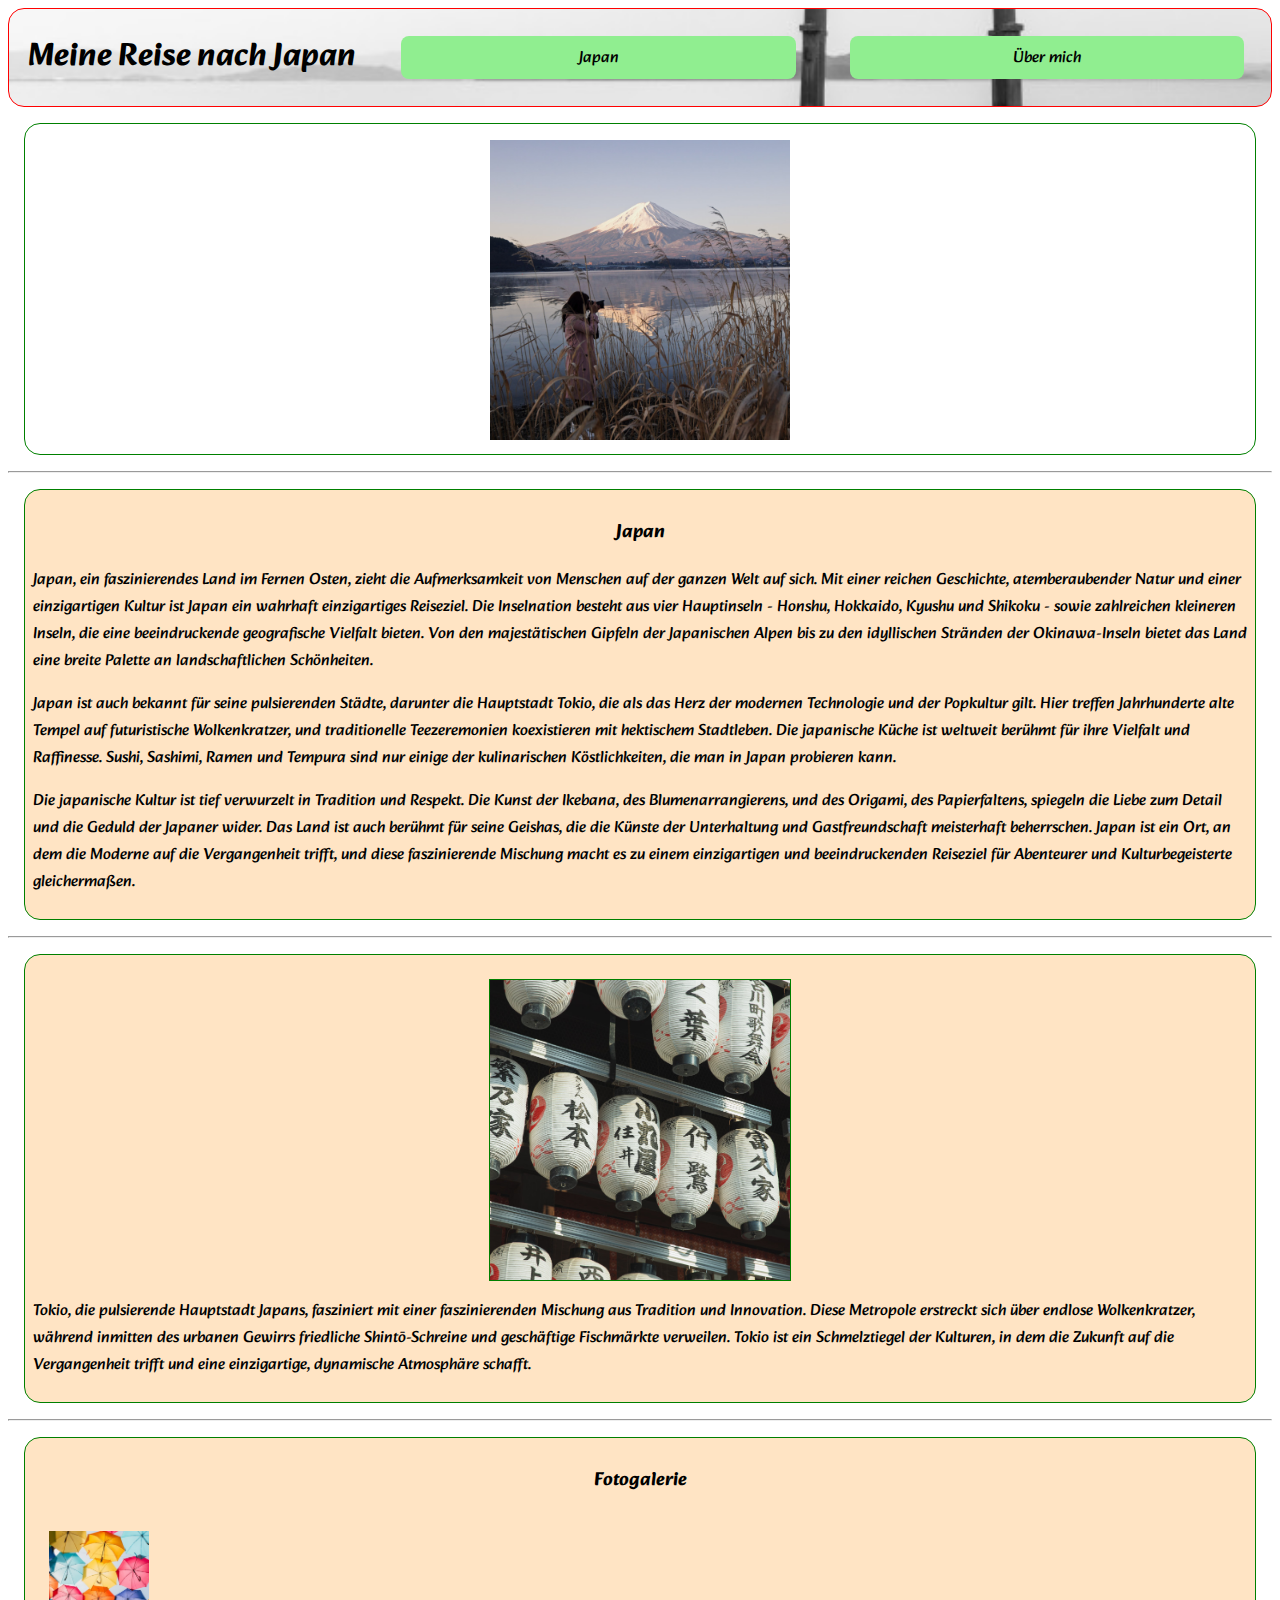
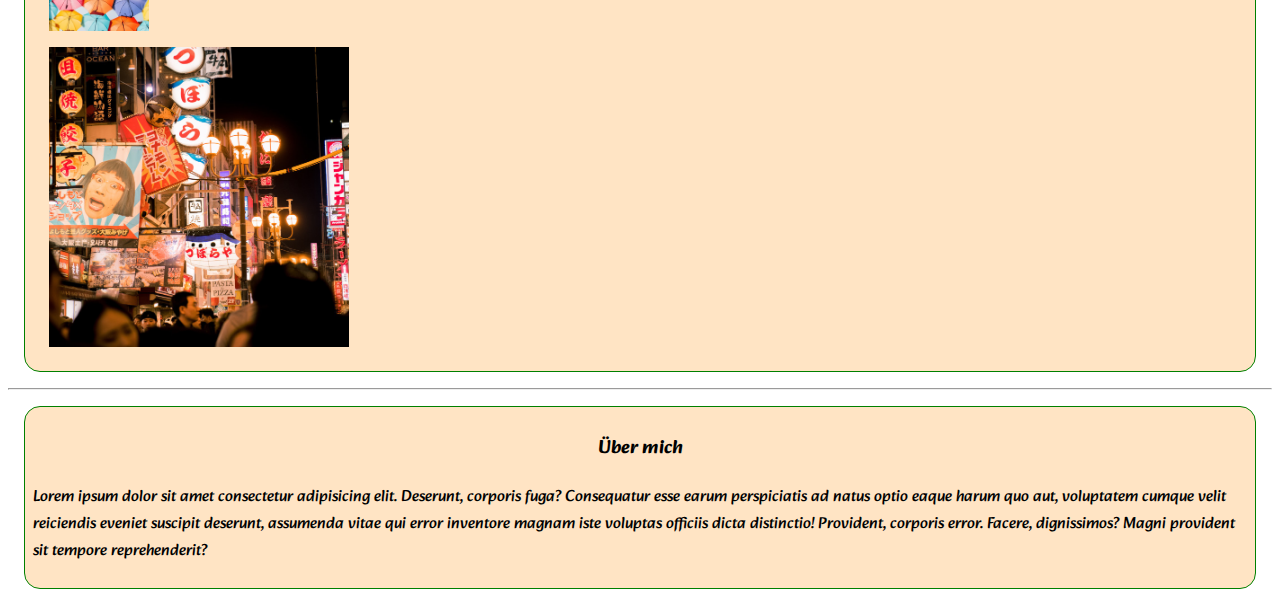
==== index.html @ 49e39bfa "init" ====
<!DOCTYPE html>
<html lang="en">

<head>
  <meta charset="UTF-8" />
  <meta http-equiv="X-UA-Compatible" content="IE=edge" />
  <meta name="viewport" content="width=device-width, initial-scale=1.0" />
  <title>Projekt 7 Japan</title>
  <link rel="stylesheet" href="./style.css" />
</head>

<body>
  <nav class="images">
    <h1>Meine Reise nach Japan</h1>
    <a href="#japan">Japan</a>
    <a href="#aboutme">Über mich</a>
  </nav>

  <section class="one">
    <div class="picture1 images"></div>
  </section>

  <hr />

  <section class="two" id="japan">
    <h3>Japan</h3>
    <p>
      Japan, ein faszinierendes Land im Fernen Osten, zieht die Aufmerksamkeit
      von Menschen auf der ganzen Welt auf sich. Mit einer reichen Geschichte,
      atemberaubender Natur und einer einzigartigen Kultur ist Japan ein
      wahrhaft einzigartiges Reiseziel. Die Inselnation besteht aus vier
      Hauptinseln - Honshu, Hokkaido, Kyushu und Shikoku - sowie zahlreichen
      kleineren Inseln, die eine beeindruckende geografische Vielfalt bieten.
      Von den majestätischen Gipfeln der Japanischen Alpen bis zu den
      idyllischen Stränden der Okinawa-Inseln bietet das Land eine breite
      Palette an landschaftlichen Schönheiten.
    </p>
    <p>
      Japan ist auch bekannt für seine pulsierenden Städte, darunter die
      Hauptstadt Tokio, die als das Herz der modernen Technologie und der
      Popkultur gilt. Hier treffen Jahrhunderte alte Tempel auf futuristische
      Wolkenkratzer, und traditionelle Teezeremonien koexistieren mit
      hektischem Stadtleben. Die japanische Küche ist weltweit berühmt für
      ihre Vielfalt und Raffinesse. Sushi, Sashimi, Ramen und Tempura sind nur
      einige der kulinarischen Köstlichkeiten, die man in Japan probieren
      kann.
    </p>
    <p>
      Die japanische Kultur ist tief verwurzelt in Tradition und Respekt. Die
      Kunst der Ikebana, des Blumenarrangierens, und des Origami, des
      Papierfaltens, spiegeln die Liebe zum Detail und die Geduld der Japaner
      wider. Das Land ist auch berühmt für seine Geishas, die die Künste der
      Unterhaltung und Gastfreundschaft meisterhaft beherrschen. Japan ist ein
      Ort, an dem die Moderne auf die Vergangenheit trifft, und diese
      faszinierende Mischung macht es zu einem einzigartigen und
      beeindruckenden Reiseziel für Abenteurer und Kulturbegeisterte
      gleichermaßen.
    </p>
  </section>

  <hr />

  <section class="three">
    <div class="picture3 images"></div>
    <p>
      Tokio, die pulsierende Hauptstadt Japans, fasziniert mit einer
      faszinierenden Mischung aus Tradition und Innovation. Diese Metropole
      erstreckt sich über endlose Wolkenkratzer, während inmitten des urbanen
      Gewirrs friedliche Shintō-Schreine und geschäftige Fischmärkte
      verweilen. Tokio ist ein Schmelztiegel der Kulturen, in dem die Zukunft
      auf die Vergangenheit trifft und eine einzigartige, dynamische
      Atmosphäre schafft.
    </p>
  </section>

  <hr />

  <section class="four">
    <h3>Fotogalerie</h3>
    <div class="galerie">
      <div class="picture4klein images"></div>
      <div class="picture4gross images"></div>

    </div>
  </section>

  <hr />

  <footer id="aboutme">
    <h3>Über mich</h3>
    <p>
      Lorem ipsum dolor sit amet consectetur adipisicing elit. Deserunt,
      corporis fuga? Consequatur esse earum perspiciatis ad natus optio eaque
      harum quo aut, voluptatem cumque velit reiciendis eveniet suscipit
      deserunt, assumenda vitae qui error inventore magnam iste voluptas
      officiis dicta distinctio! Provident, corporis error. Facere,
      dignissimos? Magni provident sit tempore reprehenderit?
    </p>
  </footer>
</body>

</html>
---- style.css ----
@import url("https://fonts.googleapis.com/css2?family=Alkatra&display=swap");

* {}

h1,
h3,
p,
a {
    font-family: 'Alkatra', cursive;
}

h1,
h3 {
    text-align: center;
}

.images {
    background-position: center;
    background-repeat: no-repeat;
    background-size: cover;
}

section,
footer {
    margin: 1rem;
}

nav {
    border: 1px solid red;
    border-radius: 1rem;
    background-image: url("./images/gate.jpg");
    background-position: center;
    background-repeat: no-repeat;
    background-size: cover;

    display: flex;
    flex-direction: column;
    align-items: center;
}

nav a {
    background-color: lightgreen;
    border-radius: .5rem;
    padding: .5rem;
    color: black;
    text-align: center;
    width: 80%;
    margin: .5rem;
    text-decoration: none;
}

.one {
    display: flex;
    justify-content: center;
    height: 330px;
    border: 1px solid green;
    border-radius: 1rem;
}

.picture1 {
    background-image: url("./images/fuji.jpg");
    width: 300px;
    height: 300px;
    margin: 1rem;
}

.two {
    background-color: #ffe4c4;
    padding: 0.5em;
    border-radius: 1rem;
    border: 1px solid green;
}

.picture3 {
    background-image: url("./images/ryutaro.jpg");
    width: 300px;
    height: 300px;
    margin: 1rem auto;
    border: 1px solid green;
}

.picture4klein {
    background-image: url("./images/ricardo.jpg");
    width: 100px;
    height: 100px;
    margin: 1rem;
}

.picture4gross {
    background-image: url("./images/nightlife.jpg");
    width: 300px;
    height: 300px;
    margin: 1rem;
}

.three {
    background-color: #ffe4c4;
    padding: 0.5em;
    border-radius: 1rem;
    border: 1px solid green;
}

.four {
    display: flex;
    flex-direction: column;
    background-color: #ffe4c4;
    border: 1px solid green;
    padding: 0.5em;
    border-radius: 1rem;
}

footer {
    background-color: #ffe4c4;
    padding: 0.5rem;
    border-radius: 1rem;
    border: 1px solid green;
}

@media (min-width: 768px) {
    nav {
        flex-direction: row;
        justify-content: space-around;
    }

    nav a {
        width: 20%;
    }
}

@media (min-width: 1100px) {
    nav {
        flex-direction: row;
        justify-content: space-around;
    }

    nav a {
        width: 30%;
    }
}
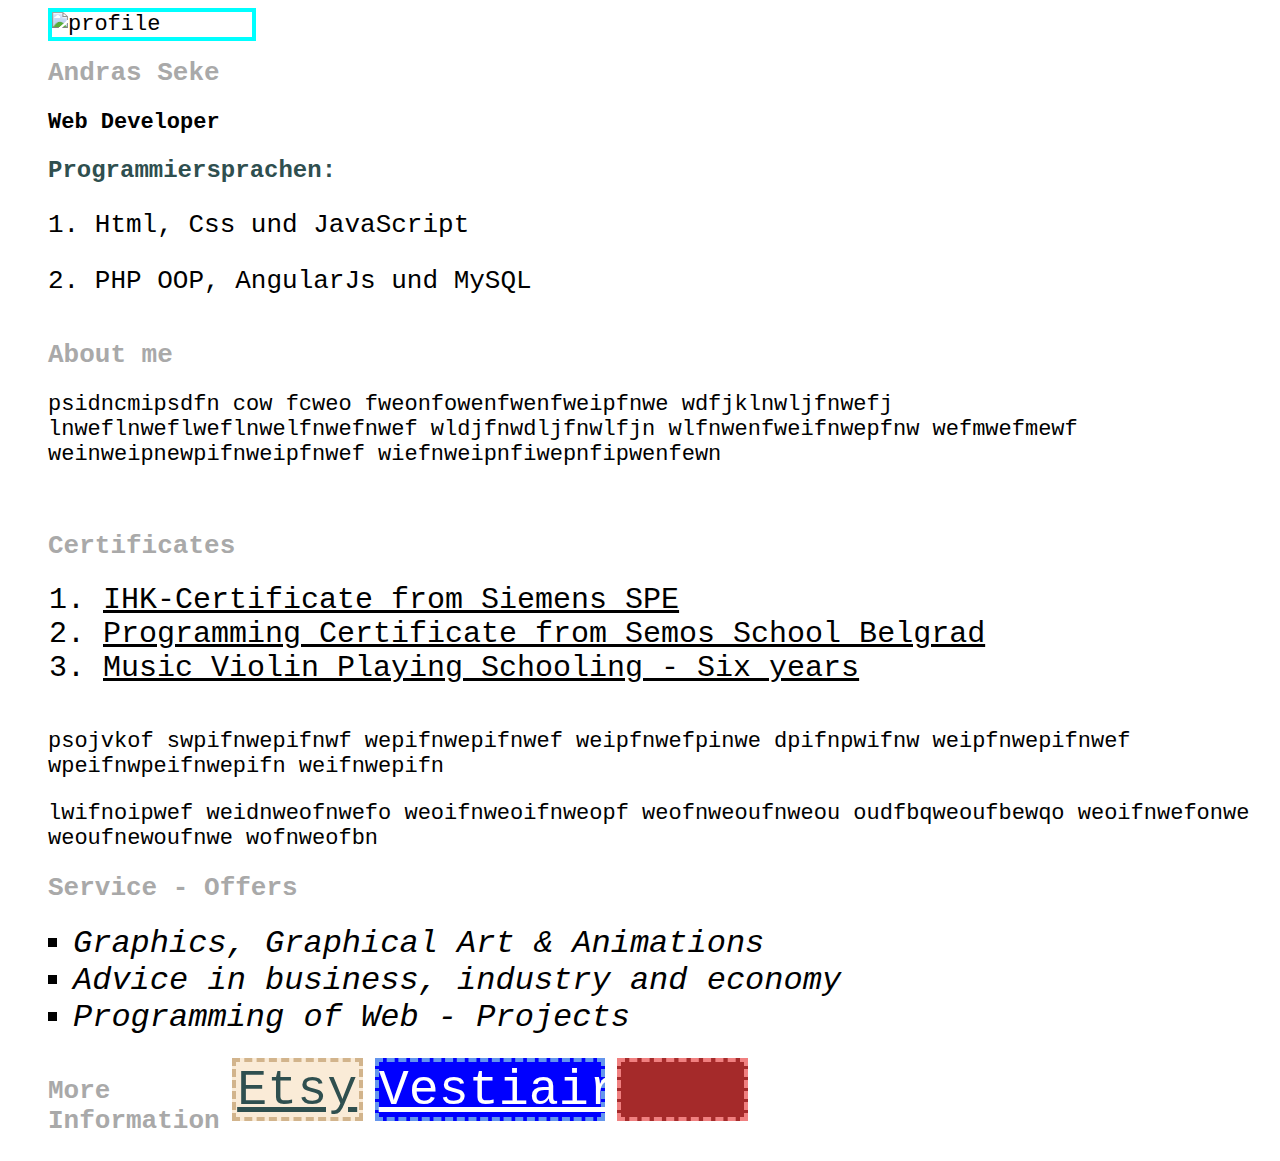
==== commit eecfccd5: "Update - change index and profile with each other" ====
--- a/index.html
+++ b/index.html
@@ -1,102 +1,86 @@
 <!DOCTYPE html>
 <html lang="en">
-
 <head>
-  <meta charset="UTF-8" />
-  <meta http-equiv="X-UA-Compatible" content="IE=edge" />
-  <meta name="viewport" content="width=device-width, initial-scale=1.0" />
-  <title>Projekt 7 Japan</title>
-  <link rel="stylesheet" href="./style.css" />
+    <meta charset="UTF-8">
+    <meta name="viewport" content="width=device-width, initial-scale=1.0">
+    <title>Profil Andras Seke</title>
+    <link href="profil.css" rel="stylesheet" />
 </head>
-
 <body>
-  <nav class="images">
-    <h1>Meine Reise nach Japan</h1>
-    <a href="#japan">Japan</a>
-    <a href="#aboutme">Über mich</a>
-  </nav>
-
-  <section class="one">
-    <div class="picture1 images"></div>
-  </section>
-
-  <hr />
-
-  <section class="two" id="japan">
-    <h3>Japan</h3>
-    <p>
-      Japan, ein faszinierendes Land im Fernen Osten, zieht die Aufmerksamkeit
-      von Menschen auf der ganzen Welt auf sich. Mit einer reichen Geschichte,
-      atemberaubender Natur und einer einzigartigen Kultur ist Japan ein
-      wahrhaft einzigartiges Reiseziel. Die Inselnation besteht aus vier
-      Hauptinseln - Honshu, Hokkaido, Kyushu und Shikoku - sowie zahlreichen
-      kleineren Inseln, die eine beeindruckende geografische Vielfalt bieten.
-      Von den majestätischen Gipfeln der Japanischen Alpen bis zu den
-      idyllischen Stränden der Okinawa-Inseln bietet das Land eine breite
-      Palette an landschaftlichen Schönheiten.
-    </p>
-    <p>
-      Japan ist auch bekannt für seine pulsierenden Städte, darunter die
-      Hauptstadt Tokio, die als das Herz der modernen Technologie und der
-      Popkultur gilt. Hier treffen Jahrhunderte alte Tempel auf futuristische
-      Wolkenkratzer, und traditionelle Teezeremonien koexistieren mit
-      hektischem Stadtleben. Die japanische Küche ist weltweit berühmt für
-      ihre Vielfalt und Raffinesse. Sushi, Sashimi, Ramen und Tempura sind nur
-      einige der kulinarischen Köstlichkeiten, die man in Japan probieren
-      kann.
-    </p>
-    <p>
-      Die japanische Kultur ist tief verwurzelt in Tradition und Respekt. Die
-      Kunst der Ikebana, des Blumenarrangierens, und des Origami, des
-      Papierfaltens, spiegeln die Liebe zum Detail und die Geduld der Japaner
-      wider. Das Land ist auch berühmt für seine Geishas, die die Künste der
-      Unterhaltung und Gastfreundschaft meisterhaft beherrschen. Japan ist ein
-      Ort, an dem die Moderne auf die Vergangenheit trifft, und diese
-      faszinierende Mischung macht es zu einem einzigartigen und
-      beeindruckenden Reiseziel für Abenteurer und Kulturbegeisterte
-      gleichermaßen.
-    </p>
-  </section>
-
-  <hr />
-
-  <section class="three">
-    <div class="picture3 images"></div>
-    <p>
-      Tokio, die pulsierende Hauptstadt Japans, fasziniert mit einer
-      faszinierenden Mischung aus Tradition und Innovation. Diese Metropole
-      erstreckt sich über endlose Wolkenkratzer, während inmitten des urbanen
-      Gewirrs friedliche Shintō-Schreine und geschäftige Fischmärkte
-      verweilen. Tokio ist ein Schmelztiegel der Kulturen, in dem die Zukunft
-      auf die Vergangenheit trifft und eine einzigartige, dynamische
-      Atmosphäre schafft.
-    </p>
-  </section>
-
-  <hr />
-
-  <section class="four">
-    <h3>Fotogalerie</h3>
-    <div class="galerie">
-      <div class="picture4klein images"></div>
-      <div class="picture4gross images"></div>
-
+    <div id="whole-profile">
+        <div id="main-profile">
+            <div id="profile-picture" class="border-for-profile-picture">
+                <img src="../AZAVProjekt1/images/screenshot-profile-1.jpg" alt="profile"> 
+            </div>
+            <div id="profile-main-information">
+                <h1>
+                    Andras Seke
+                </h1>
+                <h3>
+                    Web Developer
+                </h3>
+            </div>
+            <div id="profile-help-information">
+                <h2>Programmiersprachen:</h2>
+                <p>
+                    1. Html, Css und JavaScript
+                </p>
+                <p>
+                    2. PHP OOP, AngularJs und MySQL
+                </p>
+            </div>
+        </div>
+        <div id="aboutme-profile">
+            <div id="aboutme-information">
+                <h1>About me</h1>
+                <p>psidncmipsdfn  cow fcweo fweonfowenfwenfweipfnwe
+                    wdfjklnwljfnwefj lnweflnweflweflnwelfnwefnwef
+                    wldjfnwdljfnwlfjn wlfnwenfweifnwepfnw wefmwefmewf
+                    weinweipnewpifnweipfnwef wiefnweipnfiwepnfipwenfewn
+                </p>
+                <img src="" alt="">
+            </div>
+            <div id="certificates-information">
+                <h1>Certificates</h1>
+                <ul>
+                    <li>IHK-Certificate from Siemens SPE</li>
+                    <li>Programming Certificate from Semos School Belgrad</li>
+                    <li>Music Violin Playing Schooling - Six years</li>
+                </ul>
+            </div>
+        </div>
+        <div id="services-profile">
+            <div id="services-information">
+                <p>psojvkof swpifnwepifnwf wepifnwepifnwef weipfnwefpinwe
+                    dpifnpwifnw weipfnwepifnwef wpeifnwpeifnwepifn weifnwepifn
+                </p>
+                <p>lwifnoipwef weidnweofnwefo weoifnweoifnweopf weofnweoufnweou
+                    oudfbqweoufbewqo weoifnwefonwe weoufnewoufnwe wofnweofbn
+                </p>
+            </div>
+            <div id="work-offer-information">
+                <h2>Service - Offers</h2>
+                <ul>
+                    <li>Graphics, Graphical Art & Animations</li>
+                    <li>Advice in business, industry and economy</li>
+                    <li>Programming of Web - Projects</li>
+                </ul>
+            </div>
+        </div>
+        <div id="more-information-profile">
+            <div id="more-information-information">
+                <h1>More Information</h1>
+                <div id="insta">
+                    <a href="https://testlink" alt="Etsy">Etsy</a>
+                </div>
+                <div id="face">
+                    <a href="https://testlink" alt="Vestiaire Collective">Vestiaire</a>
+                </div>
+                <div id="you">
+                    <a href="https://testlink" alt=""></a>
+                </div>
+            </div>
+        </div>
     </div>
-  </section>
-
-  <hr />
-
-  <footer id="aboutme">
-    <h3>Über mich</h3>
-    <p>
-      Lorem ipsum dolor sit amet consectetur adipisicing elit. Deserunt,
-      corporis fuga? Consequatur esse earum perspiciatis ad natus optio eaque
-      harum quo aut, voluptatem cumque velit reiciendis eveniet suscipit
-      deserunt, assumenda vitae qui error inventore magnam iste voluptas
-      officiis dicta distinctio! Provident, corporis error. Facere,
-      dignissimos? Magni provident sit tempore reprehenderit?
-    </p>
-  </footer>
 </body>
-
 </html>--- a/profil.css
+++ b/profil.css
@@ -0,0 +1,153 @@
+body {
+    font-family: 'Courier New', Courier, fantasy;
+    font-size: 22px;
+}
+
+h1,
+h2 {
+    font-size: 26px;
+    color: darkgray;
+}
+
+h3 {
+    font-size: 22px;
+}
+
+#whole-profile {
+    display: flex;
+    flex-direction: row;
+    flex-wrap: wrap;
+    align-content: flex-start;
+    justify-content: flex-start;
+}
+
+#main-profile {}
+
+#main-profile {
+    margin-left: 40px;
+}
+
+#main-profile h1,
+h2 {
+    align-content: flex-start;
+}
+
+#main-profile h3 {
+    align-content: flex-start;
+}
+
+#main-profile p {}
+
+#profile-picture img {
+    width: 200px;
+    height: 150px;
+}
+
+#profile-help-information {
+    width: 100%;
+}
+
+#profile-help-information p {
+    font-size: 26px;
+}
+
+#profile-help-information h2 {
+    font-size: 24px;
+    color: darkslategrey;
+}
+
+#aboutme-profile p {
+    margin-left: 40px;
+}
+
+#aboutme-profile ul {
+    list-style-type: decimal;
+    margin-left: 55px;
+}
+
+#aboutme-profile li {
+    font-size: 30px;
+    text-decoration: underline;
+}
+
+.border-for-profile-picture {
+    border: 4px solid aqua;
+    width: 200px;
+}
+
+#aboutme-profile h1 {
+    margin-left: 40px;
+}
+
+#services-profile p {
+    margin-left: 40px;
+}
+
+#services-profile li {
+    font-size: 32px;
+    font-style: oblique;
+}
+
+#services-profile h2 {
+    margin-left: 40px;
+}
+
+#services-profile ul {
+    margin-left: 25px;
+    list-style-type: square;
+}
+
+#more-information-information {
+    display: flex;
+    flex-wrap: nowrap;
+    flex-direction: row;
+    align-content: space-around;
+    justify-content: space-evenly;
+    align-items: flex-start;
+}
+
+#more-information-information h1 {
+    margin-left: 40px;
+}
+
+#insta {
+    width: 30%;
+    height: 55px;
+    background-color: antiquewhite;
+    border: 4px dashed tan;
+    text-align: center;
+    margin-left: 12px;
+}
+
+#insta a {
+    color: darkslategray;
+    font-size: 50px;
+}
+
+#face {
+    width: 30%;
+    height: 55px;
+    background-color: blue;
+    border: 4px dashed cornflowerblue;
+    text-align: center;
+    margin-left: 12px;
+}
+
+#face a {
+    color: white;
+    font-size: 50px;
+}
+
+#you {
+    width: 30%;
+    height: 55px;
+    background-color: brown;
+    border: 4px dashed lightcoral;
+    text-align: center;
+    margin-left: 12px;
+}
+
+#you a {
+    color: khaki;
+    font-size: 50px;
+}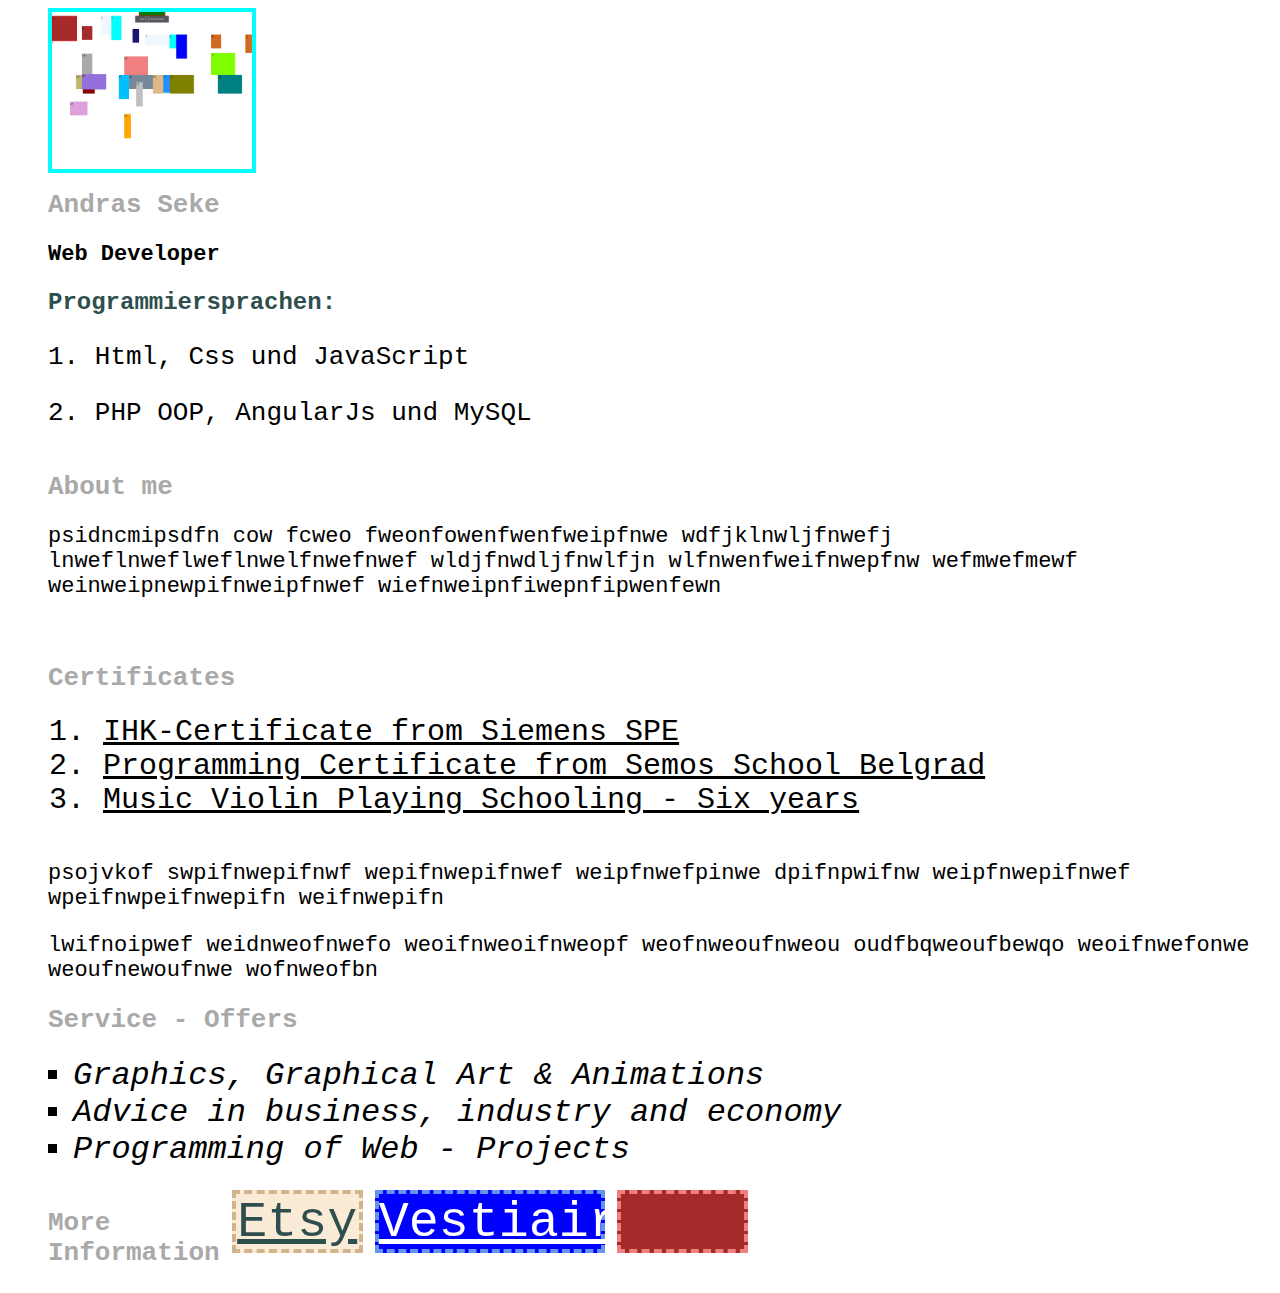
==== commit c8d3b6b5: "update - index - image and index.html" ====
--- a/index.html
+++ b/index.html
@@ -10,7 +10,7 @@
     <div id="whole-profile">
         <div id="main-profile">
             <div id="profile-picture" class="border-for-profile-picture">
-                <img src="../AZAVProjekt1/images/screenshot-profile-1.jpg" alt="profile"> 
+                <img src="images/screenshot-profile-1.jpg" alt="profile"> 
             </div>
             <div id="profile-main-information">
                 <h1>
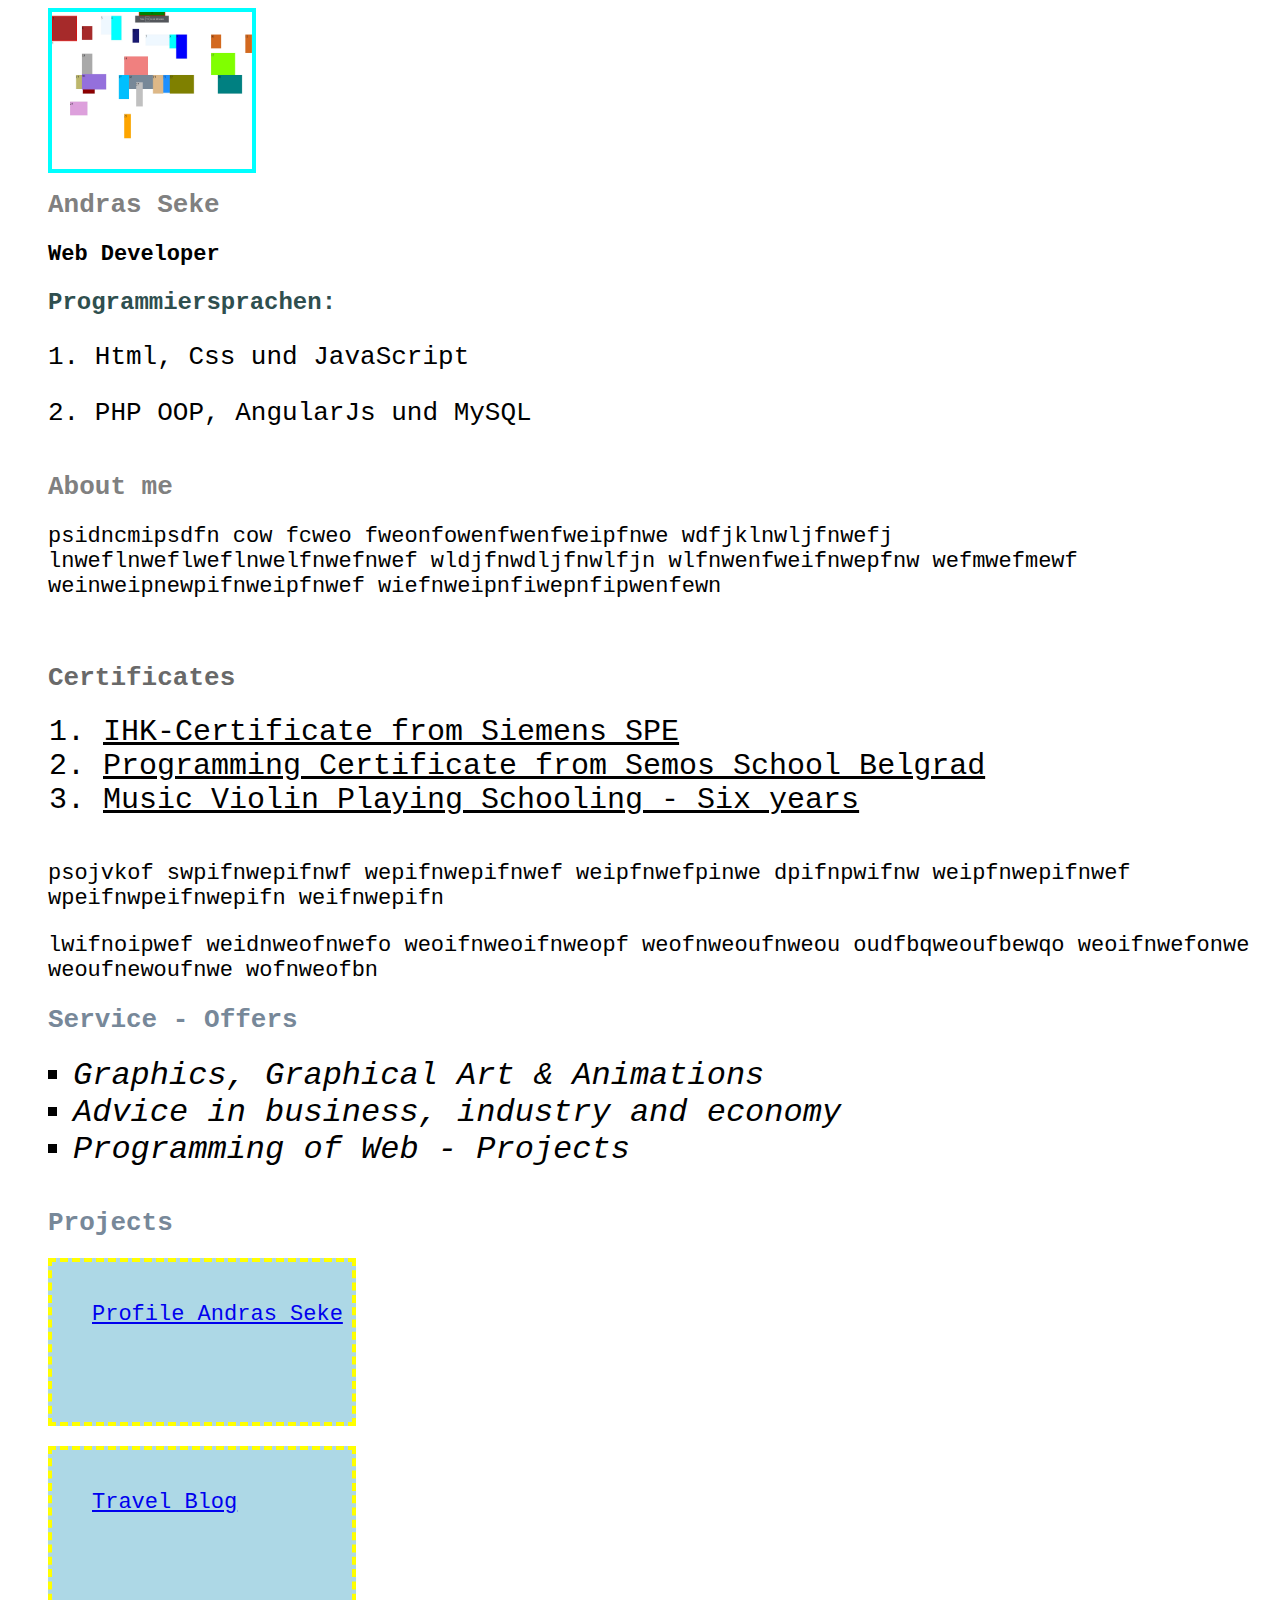
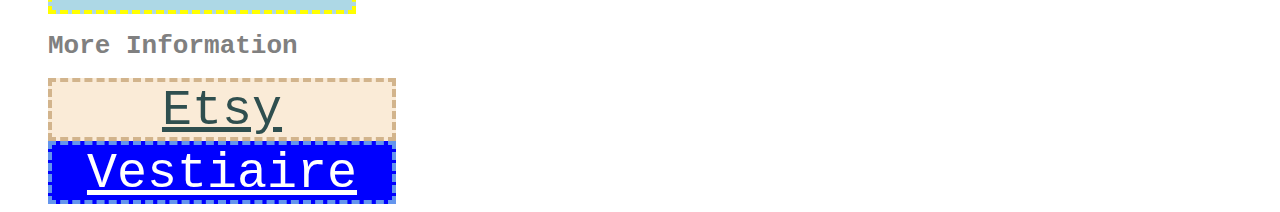
==== commit 19c5326b: "update - Auskommentierte Teaserbox " you "" ====
--- a/index.html
+++ b/index.html
@@ -67,6 +67,21 @@
                 </ul>
             </div>
         </div>
+        <div id="project-information-profile">
+            <div id="project-information-information">
+                <h1>Projects</h1>
+                <div id="project-1">
+                    <div id="andras-seke-profile">
+                        <a href="https://1980mas1980.github.io/my-portfolio/">Profile Andras Seke</a>
+                    </div>
+                </div>
+                <div id="project-2">
+                    <div id="travel-profile">
+                        <a href="https://1980mas1980.github.io/my-portfolio/Profile/profile.html">Travel Blog</a>
+                    </div>
+                </div>
+            </div>
+        </div>
         <div id="more-information-profile">
             <div id="more-information-information">
                 <h1>More Information</h1>
@@ -76,9 +91,9 @@
                 <div id="face">
                     <a href="https://testlink" alt="Vestiaire Collective">Vestiaire</a>
                 </div>
-                <div id="you">
+                <!-- <div id="you">
                     <a href="https://testlink" alt=""></a>
-                </div>
+                </div> -->
             </div>
         </div>
     </div>
--- a/profil.css
+++ b/profil.css
@@ -6,7 +6,7 @@
 h1,
 h2 {
     font-size: 26px;
-    color: darkgray;
+    color: gray;
 }
 
 h3 {
@@ -15,13 +15,11 @@
 
 #whole-profile {
     display: flex;
-    flex-direction: row;
+    flex-direction: column;
     flex-wrap: wrap;
     align-content: flex-start;
     justify-content: flex-start;
 }
-
-#main-profile {}
 
 #main-profile {
     margin-left: 40px;
@@ -35,8 +33,6 @@
 #main-profile h3 {
     align-content: flex-start;
 }
-
-#main-profile p {}
 
 #profile-picture img {
     width: 200px;
@@ -77,6 +73,16 @@
 
 #aboutme-profile h1 {
     margin-left: 40px;
+    color: gray;
+}
+
+#work-offer-information h2 {
+    font-size: 26px;
+}
+
+#certificates-information h1 {
+    font-size: 26px;
+    color: dimgray;
 }
 
 #services-profile p {
@@ -90,6 +96,7 @@
 
 #services-profile h2 {
     margin-left: 40px;
+    color: lightslategray;
 }
 
 #services-profile ul {
@@ -97,10 +104,10 @@
     list-style-type: square;
 }
 
-#more-information-information {
+#more-information-profile {
     display: flex;
     flex-wrap: nowrap;
-    flex-direction: row;
+    flex-direction: column;
     align-content: space-around;
     justify-content: space-evenly;
     align-items: flex-start;
@@ -111,12 +118,12 @@
 }
 
 #insta {
-    width: 30%;
+    width: 340px;
     height: 55px;
     background-color: antiquewhite;
     border: 4px dashed tan;
     text-align: center;
-    margin-left: 12px;
+    margin-left: 40px;
 }
 
 #insta a {
@@ -125,12 +132,12 @@
 }
 
 #face {
-    width: 30%;
+    width: 340px;
     height: 55px;
     background-color: blue;
     border: 4px dashed cornflowerblue;
     text-align: center;
-    margin-left: 12px;
+    margin-left: 40px;
 }
 
 #face a {
@@ -139,15 +146,51 @@
 }
 
 #you {
-    width: 30%;
+    width: 340px;
     height: 55px;
     background-color: brown;
     border: 4px dashed lightcoral;
     text-align: center;
-    margin-left: 12px;
+    margin-left: 40px;
 }
 
 #you a {
     color: khaki;
     font-size: 50px;
+}
+
+#project-information-information h1 {
+    font-size: 26px;
+    color: lightslategrey;
+    margin-left: 40px;
+}
+
+#andras-seke-profile {
+    width: 300px;
+    height: 160px;
+    background-color: lightblue;
+    border: 4px dashed yellow;
+    margin-left: 40px;
+    margin-top: 20px;
+}
+
+#andras-seke-profile a {
+    margin-left: 40px;
+    margin-top: 40px;
+    display: block;
+}
+
+#travel-profile {
+    width: 300px;
+    height: 160px;
+    background-color: lightblue;
+    border: 4px dashed yellow;
+    margin-left: 40px;
+    margin-top: 20px;
+}
+
+#travel-profile a {
+    margin-left: 40px;
+    margin-top: 40px;
+    display: block;
 }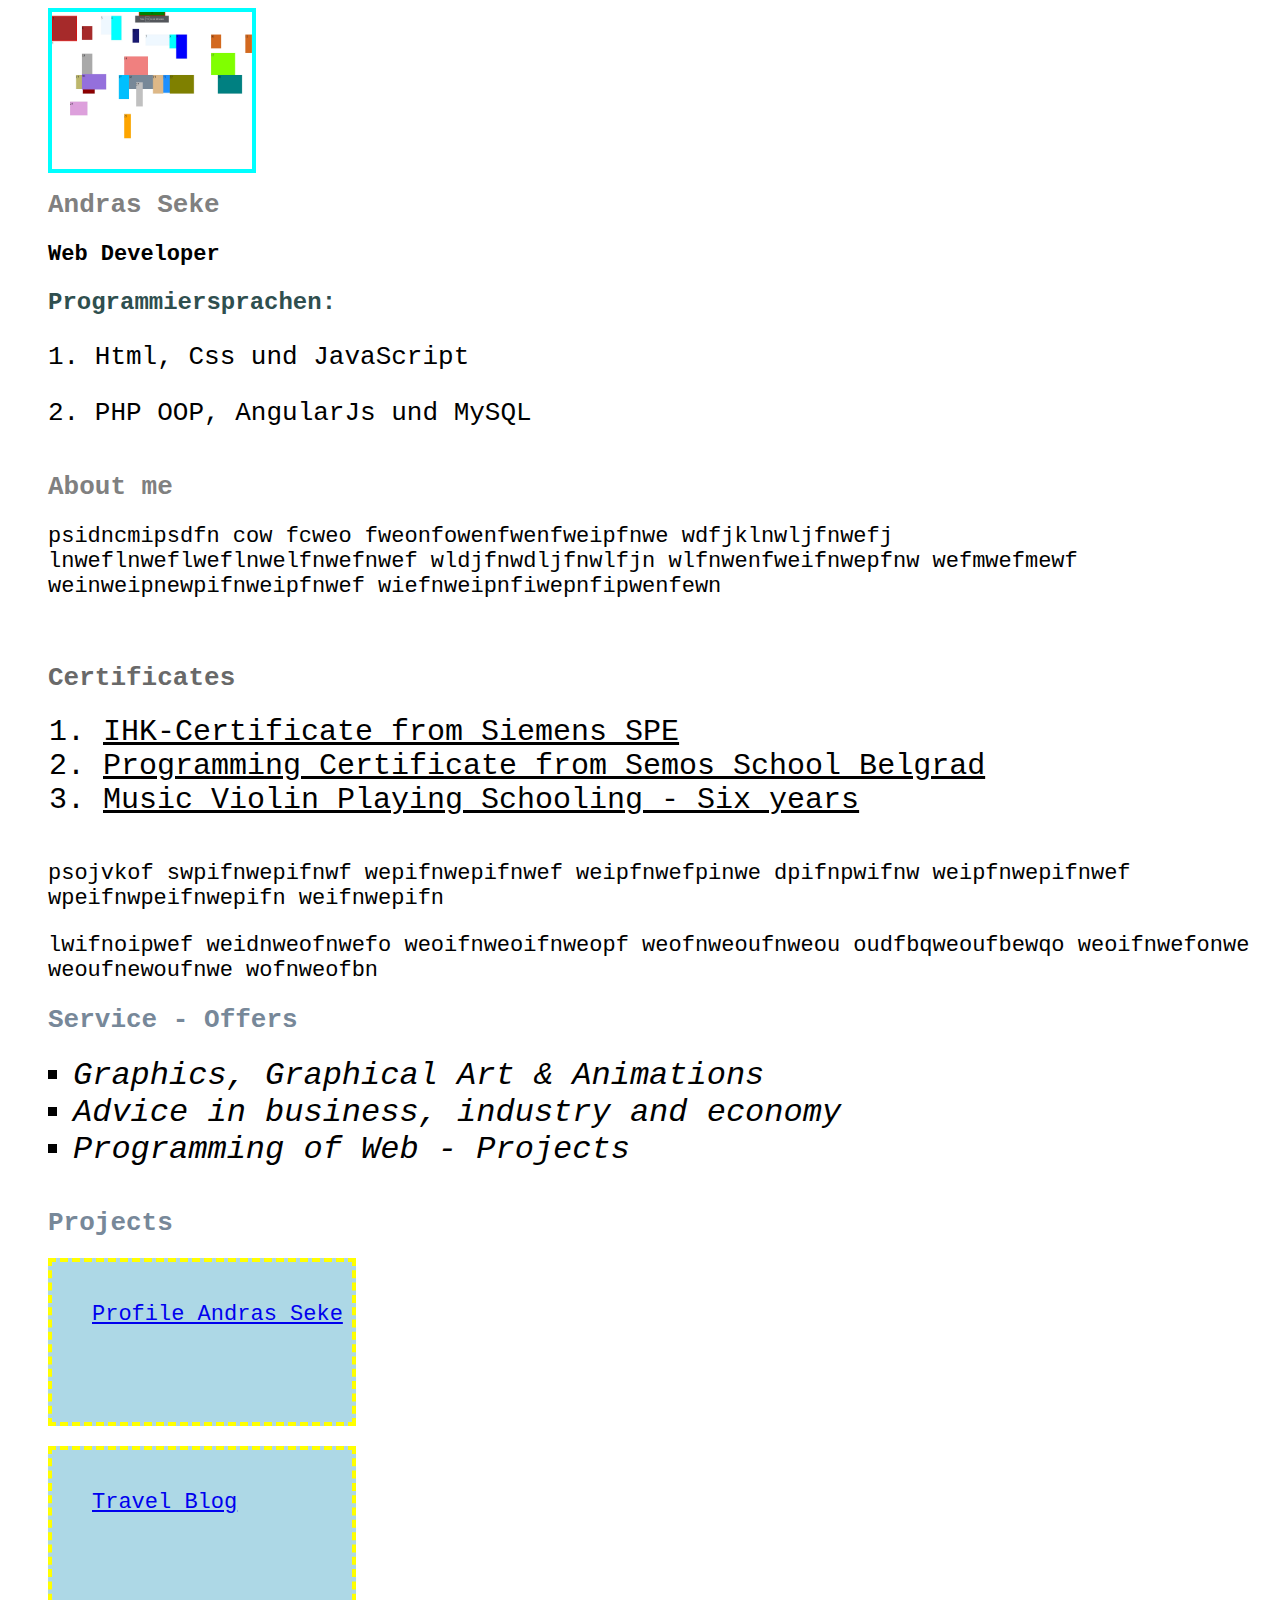
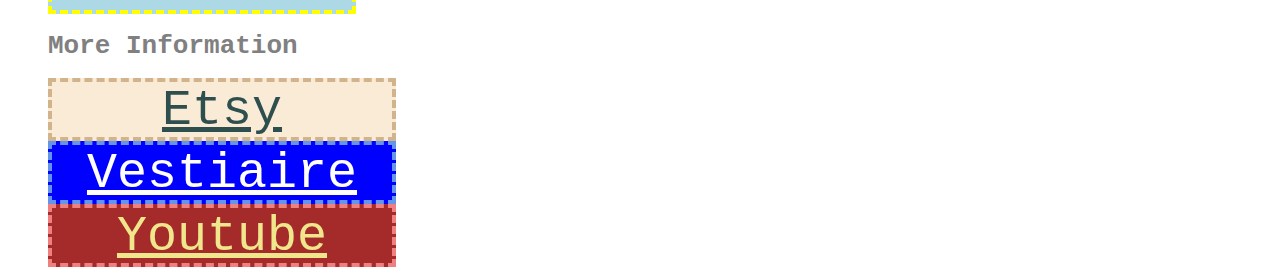
==== commit f7524dba: "update - Youtube - Teaserbox" ====
--- a/index.html
+++ b/index.html
@@ -91,9 +91,9 @@
                 <div id="face">
                     <a href="https://testlink" alt="Vestiaire Collective">Vestiaire</a>
                 </div>
-                <!-- <div id="you">
-                    <a href="https://testlink" alt=""></a>
-                </div> -->
+                <div id="you">
+                    <a href="https://testlink" alt="Youtube">Youtube</a>
+                </div>
             </div>
         </div>
     </div>
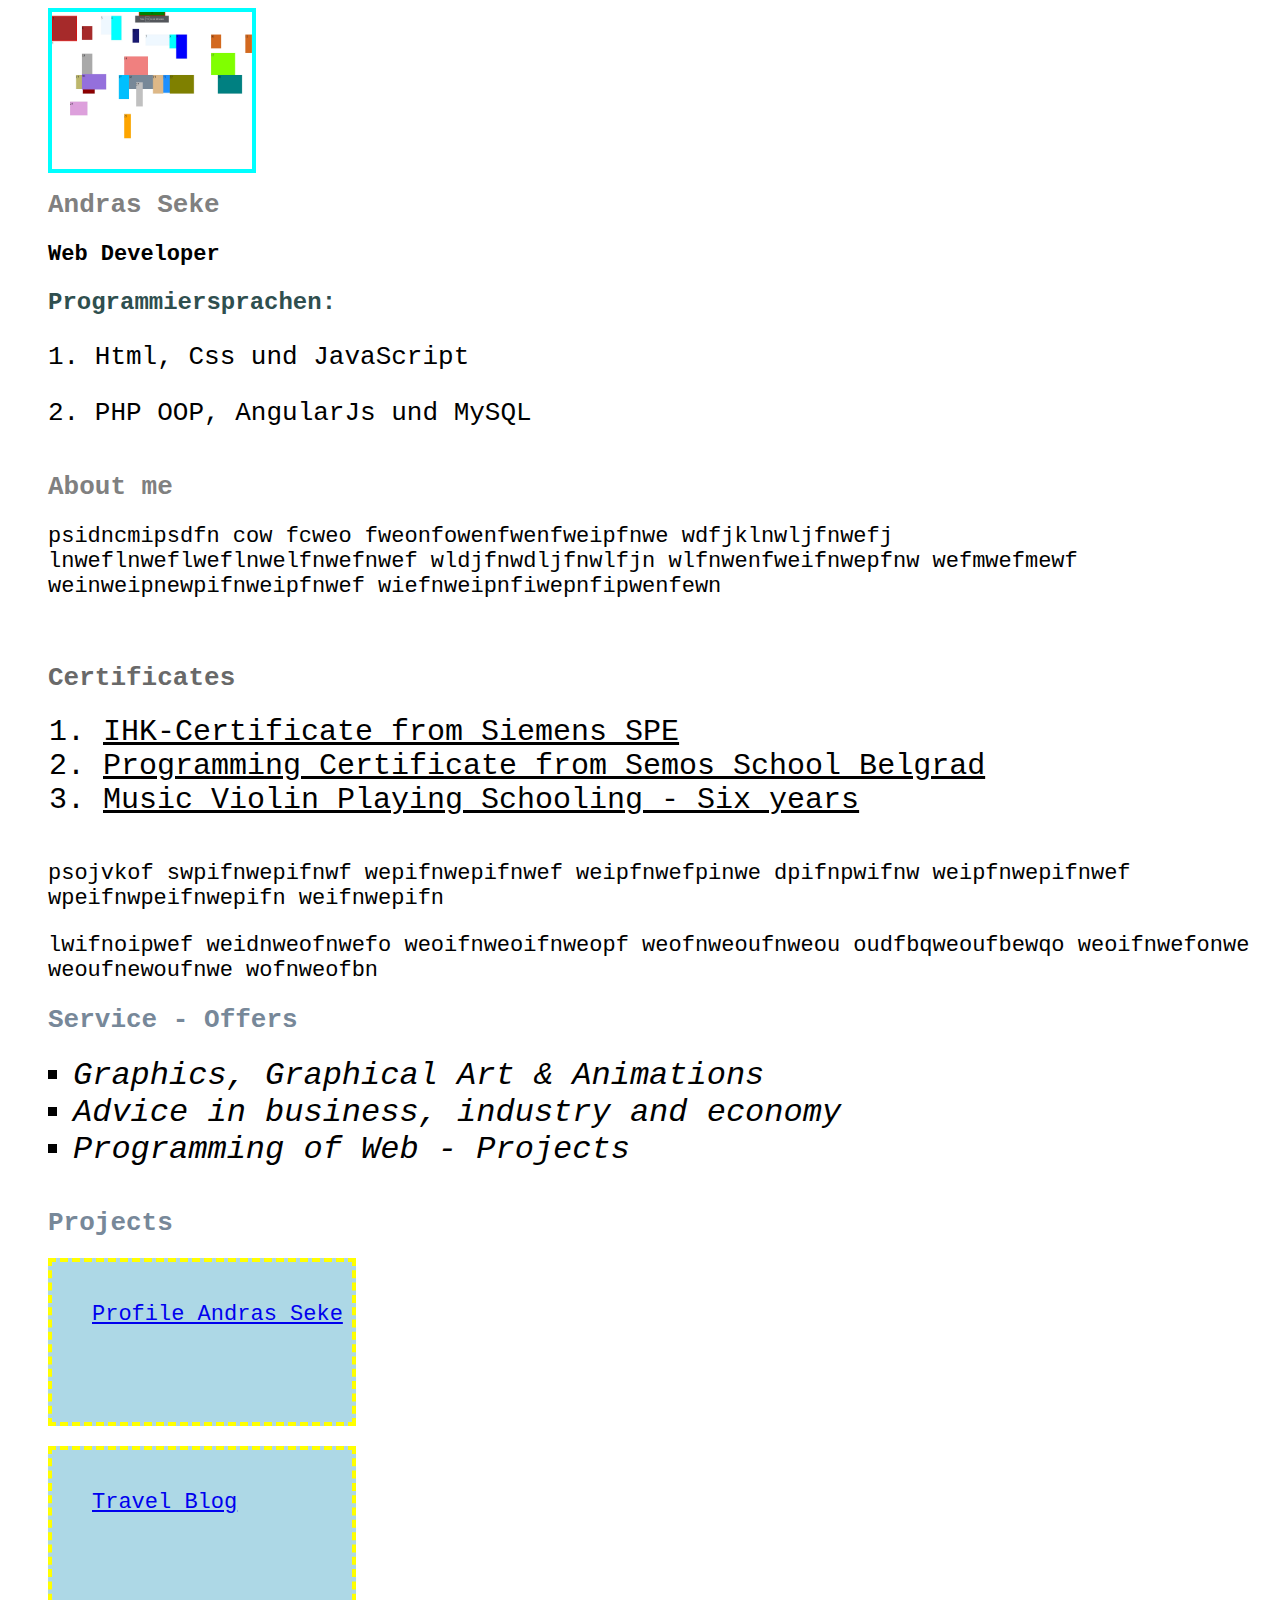
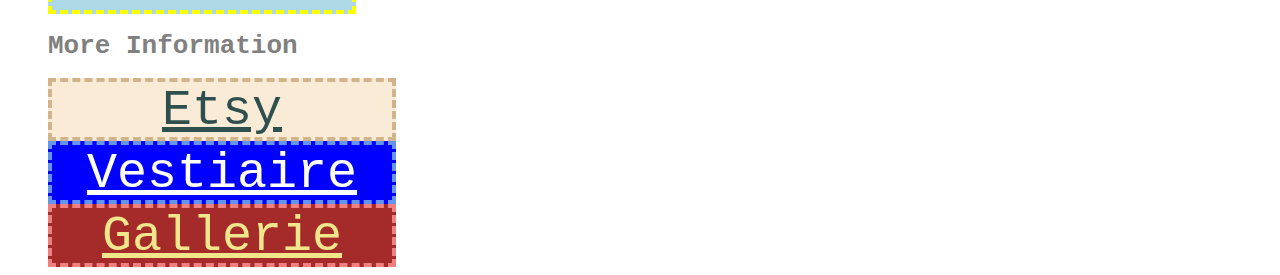
==== commit 861508f5: "update - projectinformations made correct." ====
--- a/index.html
+++ b/index.html
@@ -85,14 +85,14 @@
         <div id="more-information-profile">
             <div id="more-information-information">
                 <h1>More Information</h1>
-                <div id="insta">
+                <div id="etsy">
                     <a href="https://testlink" alt="Etsy">Etsy</a>
                 </div>
-                <div id="face">
+                <div id="vest">
                     <a href="https://testlink" alt="Vestiaire Collective">Vestiaire</a>
                 </div>
-                <div id="you">
-                    <a href="https://testlink" alt="Youtube">Youtube</a>
+                <div id="gallery">
+                    <a href="https://testlink" alt="Galerie">Gallerie</a>
                 </div>
             </div>
         </div>
--- a/profil.css
+++ b/profil.css
@@ -117,7 +117,7 @@
     margin-left: 40px;
 }
 
-#insta {
+#etsy {
     width: 340px;
     height: 55px;
     background-color: antiquewhite;
@@ -126,12 +126,12 @@
     margin-left: 40px;
 }
 
-#insta a {
+#etsy a {
     color: darkslategray;
     font-size: 50px;
 }
 
-#face {
+#vest {
     width: 340px;
     height: 55px;
     background-color: blue;
@@ -140,12 +140,12 @@
     margin-left: 40px;
 }
 
-#face a {
+#vest a {
     color: white;
     font-size: 50px;
 }
 
-#you {
+#gallery {
     width: 340px;
     height: 55px;
     background-color: brown;
@@ -154,7 +154,7 @@
     margin-left: 40px;
 }
 
-#you a {
+#gallery a {
     color: khaki;
     font-size: 50px;
 }
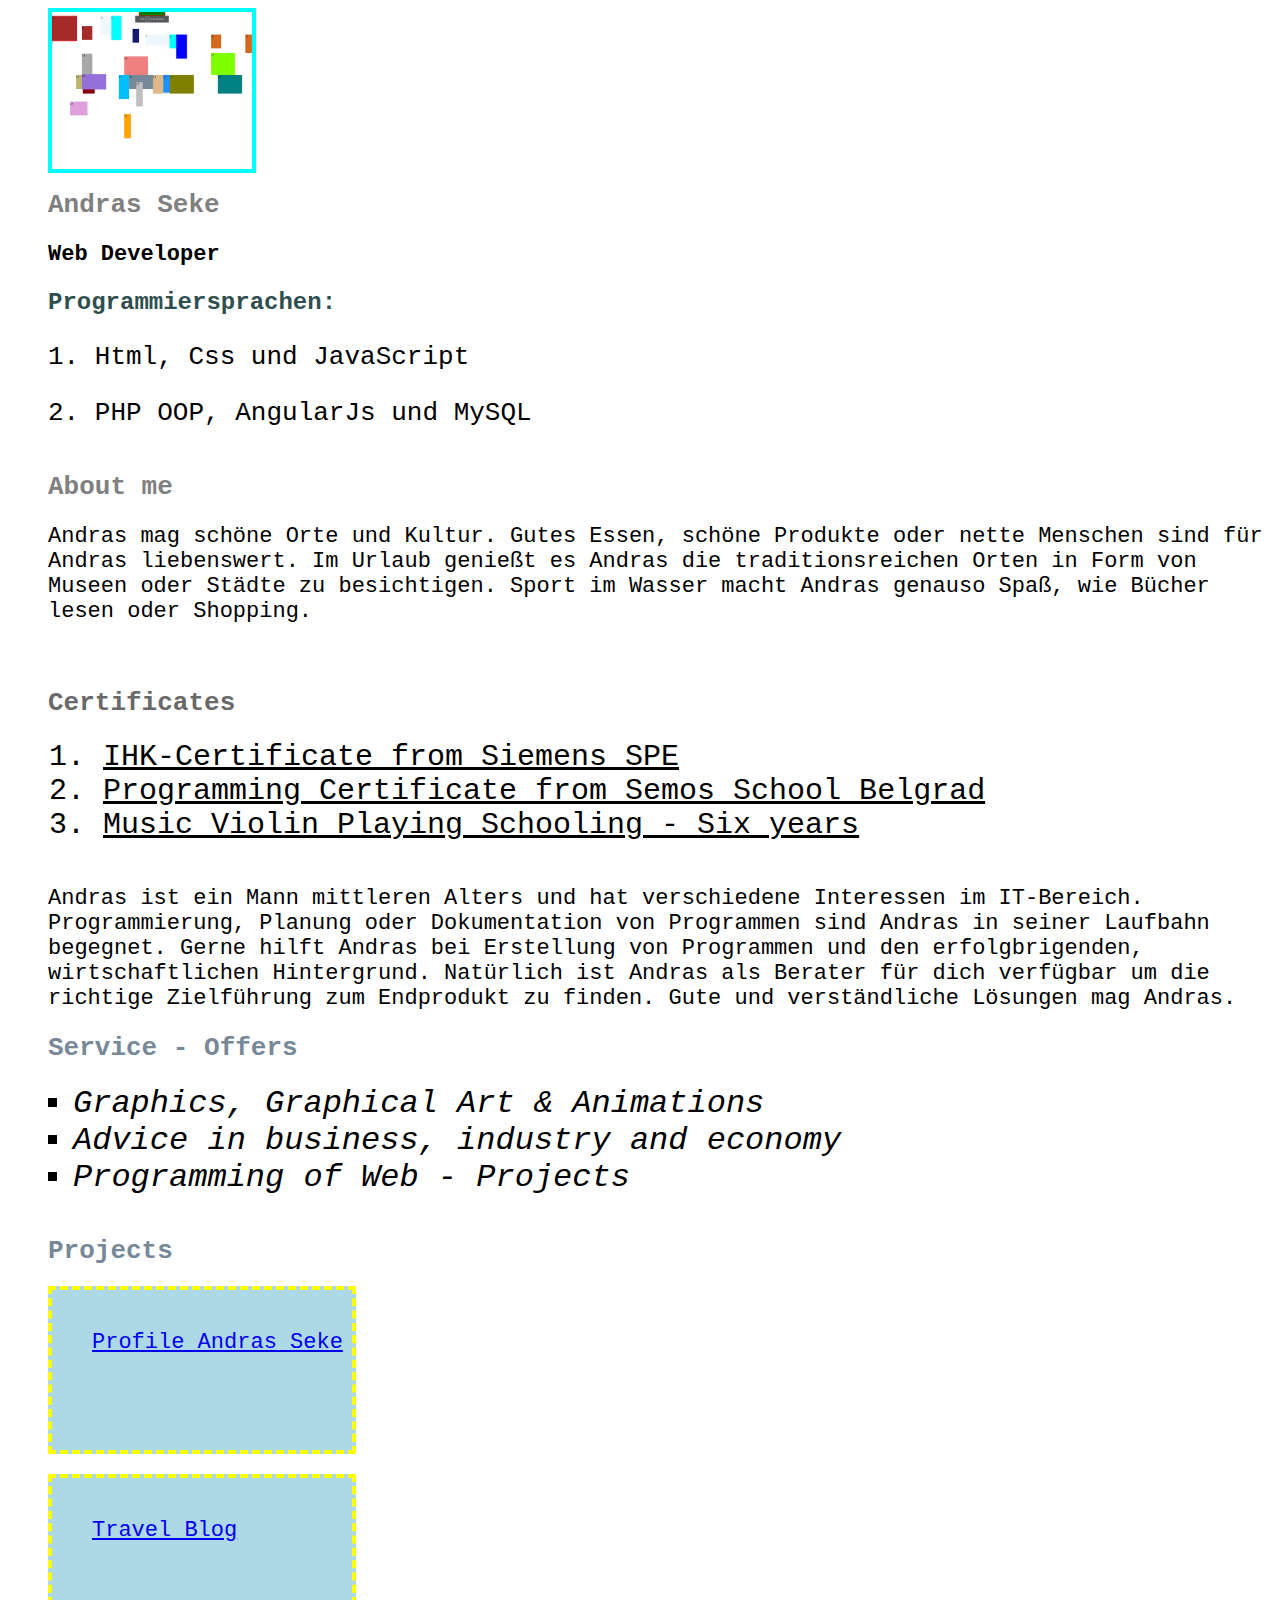
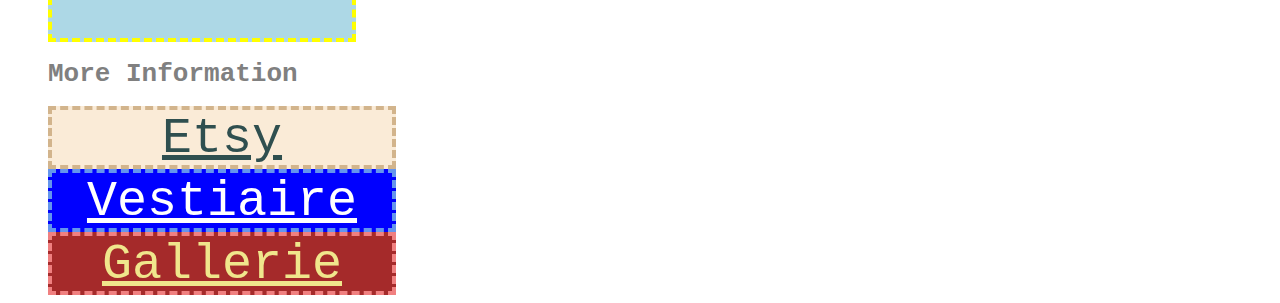
==== commit ff107626: "update - Texte aboutme & services" ====
--- a/index.html
+++ b/index.html
@@ -33,10 +33,11 @@
         <div id="aboutme-profile">
             <div id="aboutme-information">
                 <h1>About me</h1>
-                <p>psidncmipsdfn  cow fcweo fweonfowenfwenfweipfnwe
-                    wdfjklnwljfnwefj lnweflnweflweflnwelfnwefnwef
-                    wldjfnwdljfnwlfjn wlfnwenfweifnwepfnw wefmwefmewf
-                    weinweipnewpifnweipfnwef wiefnweipnfiwepnfipwenfewn
+                <p>
+                    Andras mag schöne Orte und Kultur. Gutes Essen, schöne Produkte oder nette Menschen
+                    sind für Andras liebenswert. Im Urlaub genießt es Andras die traditionsreichen Orten
+                    in Form von Museen oder Städte zu besichtigen. Sport im Wasser macht Andras genauso
+                    Spaß, wie Bücher lesen oder Shopping.
                 </p>
                 <img src="" alt="">
             </div>
@@ -51,11 +52,13 @@
         </div>
         <div id="services-profile">
             <div id="services-information">
-                <p>psojvkof swpifnwepifnwf wepifnwepifnwef weipfnwefpinwe
-                    dpifnpwifnw weipfnwepifnwef wpeifnwpeifnwepifn weifnwepifn
-                </p>
-                <p>lwifnoipwef weidnweofnwefo weoifnweoifnweopf weofnweoufnweou
-                    oudfbqweoufbewqo weoifnwefonwe weoufnewoufnwe wofnweofbn
+                <p>
+                    Andras ist ein Mann mittleren Alters und hat verschiedene Interessen im IT-Bereich.
+                    Programmierung, Planung oder Dokumentation von Programmen sind Andras in
+                    seiner Laufbahn begegnet. Gerne hilft Andras bei Erstellung von Programmen
+                    und den erfolgbrigenden, wirtschaftlichen Hintergrund.
+                    Natürlich ist Andras als Berater für dich verfügbar um die richtige Zielführung
+                    zum Endprodukt zu finden. Gute und verständliche Lösungen mag Andras.
                 </p>
             </div>
             <div id="work-offer-information">
@@ -92,7 +95,7 @@
                     <a href="https://testlink" alt="Vestiaire Collective">Vestiaire</a>
                 </div>
                 <div id="gallery">
-                    <a href="https://testlink" alt="Galerie">Gallerie</a>
+                    <a href="https://testlink" alt="Gallerie">Gallerie</a>
                 </div>
             </div>
         </div>
